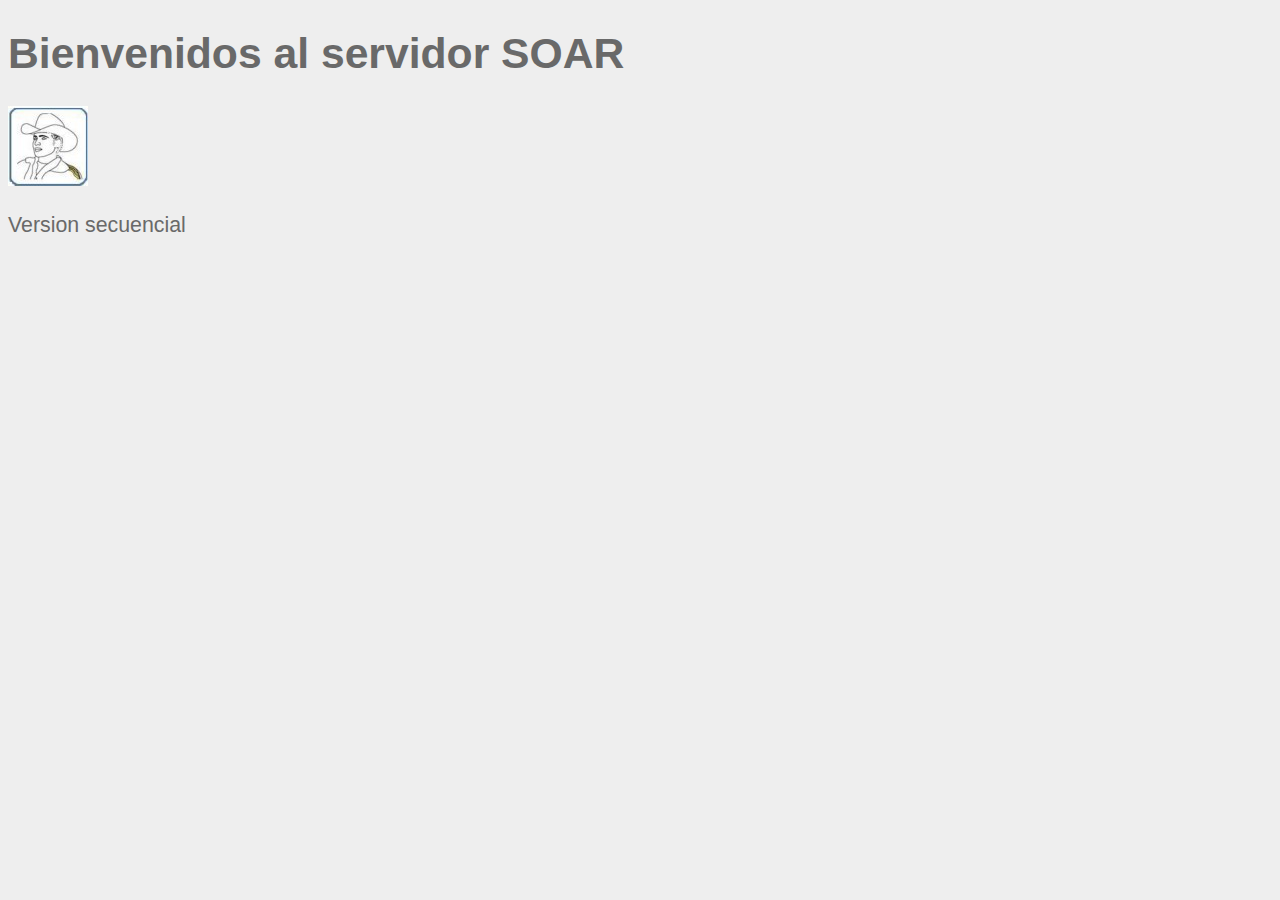
==== secuencial/web-resources/index.html @ 5f64a7f7 "commit inicial" ====
<!DOCTYPE html>
<html lang="en">
<head>
    <meta charset="UTF-8">
    <link href="style.css" rel="stylesheet">
    <title>Servidor SOA</title>
</head>
<body>
    <h1>Bienvenidos al servidor SOAR</h1>
    <img src="cowboy.jpg" title="Un Cowbody" />
    <p>Version secuencial</p>
</body>
</html>
---- secuencial/web-resources/style.css ----
body{
    font-family: Helvetica, sans-serif;
    font-size: 16pt;
    color: dimgrey;
    background: #eee;
}
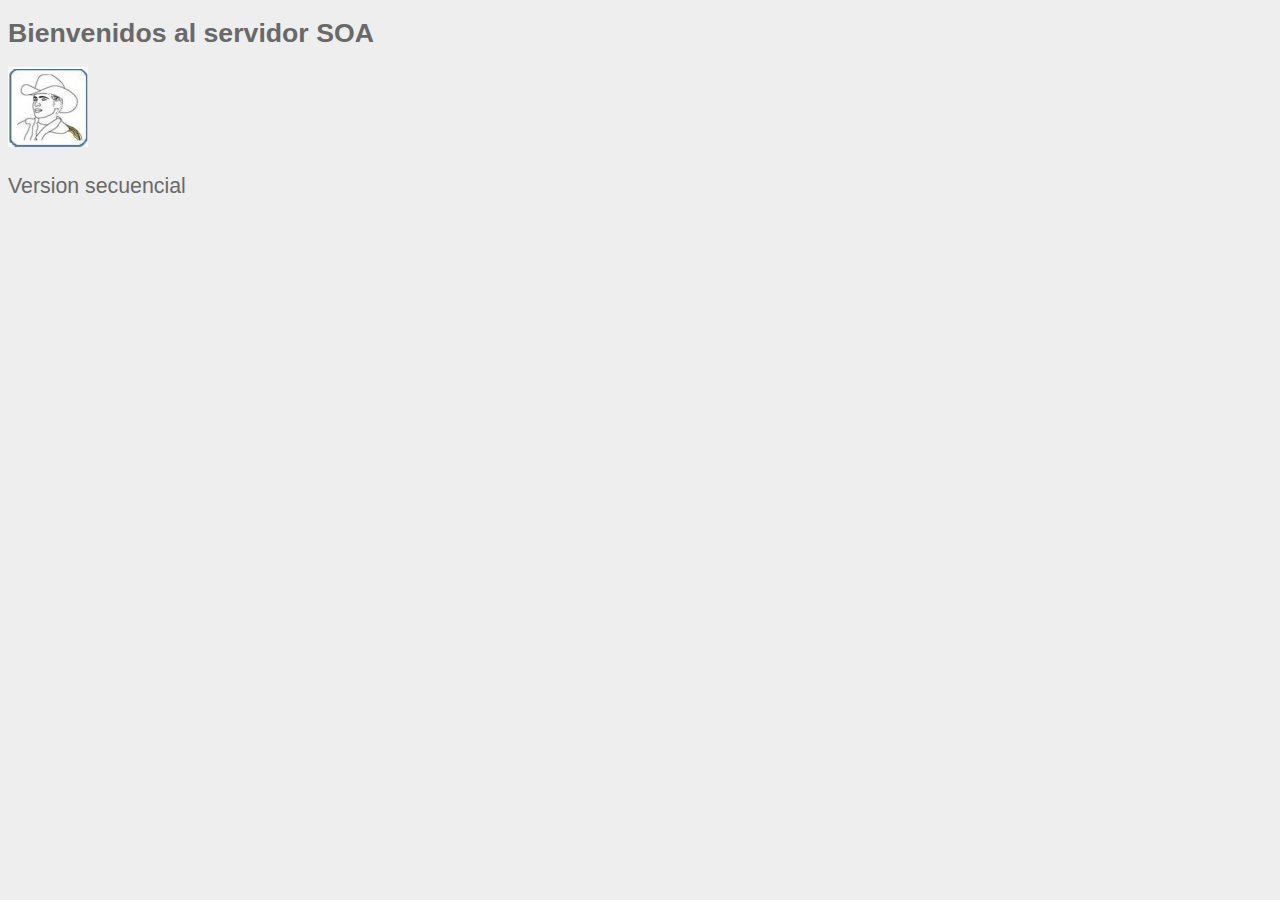
==== commit 91de9f38: "agregando mas codigo y recursos" ====
--- a/secuencial/web-resources/index.html
+++ b/secuencial/web-resources/index.html
@@ -2,12 +2,12 @@
 <html lang="en">
 <head>
     <meta charset="UTF-8">
-    <link href="style.css" rel="stylesheet">
+    <link href="style.css" rel="stylesheet" type="text/css">
     <title>Servidor SOA</title>
 </head>
 <body>
-    <h1>Bienvenidos al servidor SOAR</h1>
-    <img src="cowboy.jpg" title="Un Cowbody" />
+    <h1>Bienvenidos al servidor SOA</h1>
+    <img src="cowboy.jpg" title="Un Cowboy" />
     <p>Version secuencial</p>
 </body>
 </html>--- a/secuencial/web-resources/style.css
+++ b/secuencial/web-resources/style.css
@@ -3,4 +3,8 @@
     font-size: 16pt;
     color: dimgrey;
     background: #eee;
+}
+
+h1{
+    font-size:20pt;
 }